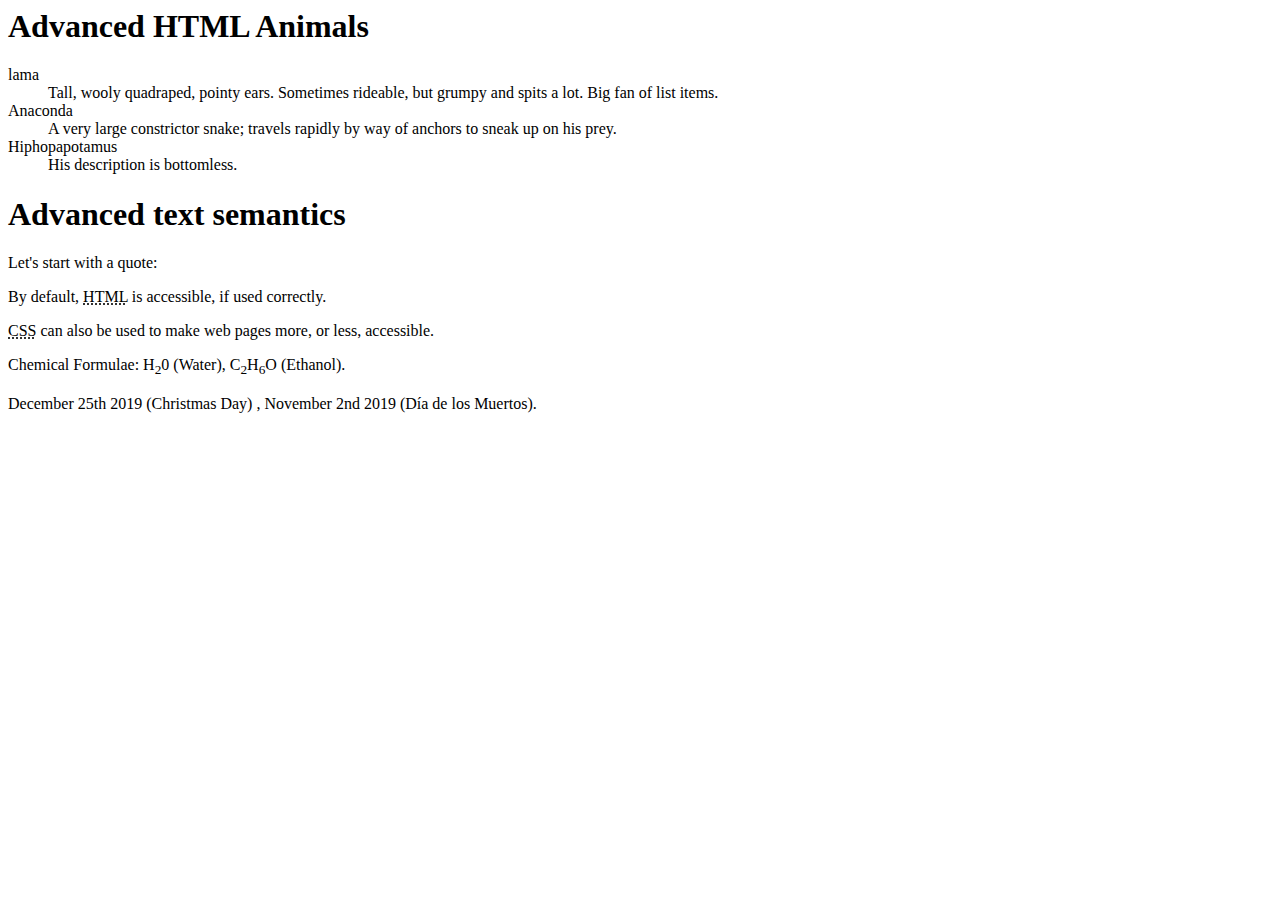
==== animals.html @ cee77f41 "first commit" ====
<html>
    <head>
        <title>Animal</title>
    </head>
    <body>
        <h1>Advanced HTML Animals</h1>
        <dl>
        <dt>lama</dt>
        <dd>Tall, wooly quadraped, pointy ears. Sometimes rideable, but grumpy and spits a lot. Big fan of list items.</dd>
        <dt>Anaconda</dt>
        <dd>A very large constrictor snake; travels rapidly by way of anchors to sneak up on his prey.</dd>
        <dt>Hiphopapotamus</dt>
        <dd>His description is bottomless.</dd>
        </dl>
        <h1>Advanced text semantics</h1>
        <p>Let's start with a quote:</p>
        <p>By default, <abbr title="Hyper text markup language">HTML</abbr> is accessible, if used correctly.</p>
        <p><abbr title="Cascading style sheets">CSS</abbr> can also be used to make web pages more, or less, accessible.</p>
        <p>Chemical Formulae: H<sub>2</sub>0 (Water), C<sub>2</sub>H<sub>6</sub>O (Ethanol).</p>
        <p><time datetime="December 25th 2019">December 25th 2019 (Christmas Day)</time> ,<time datetime="November 2nd 2019"> November 2nd 2019 (Día de los Muertos).</time></p>
    </body>
</html>
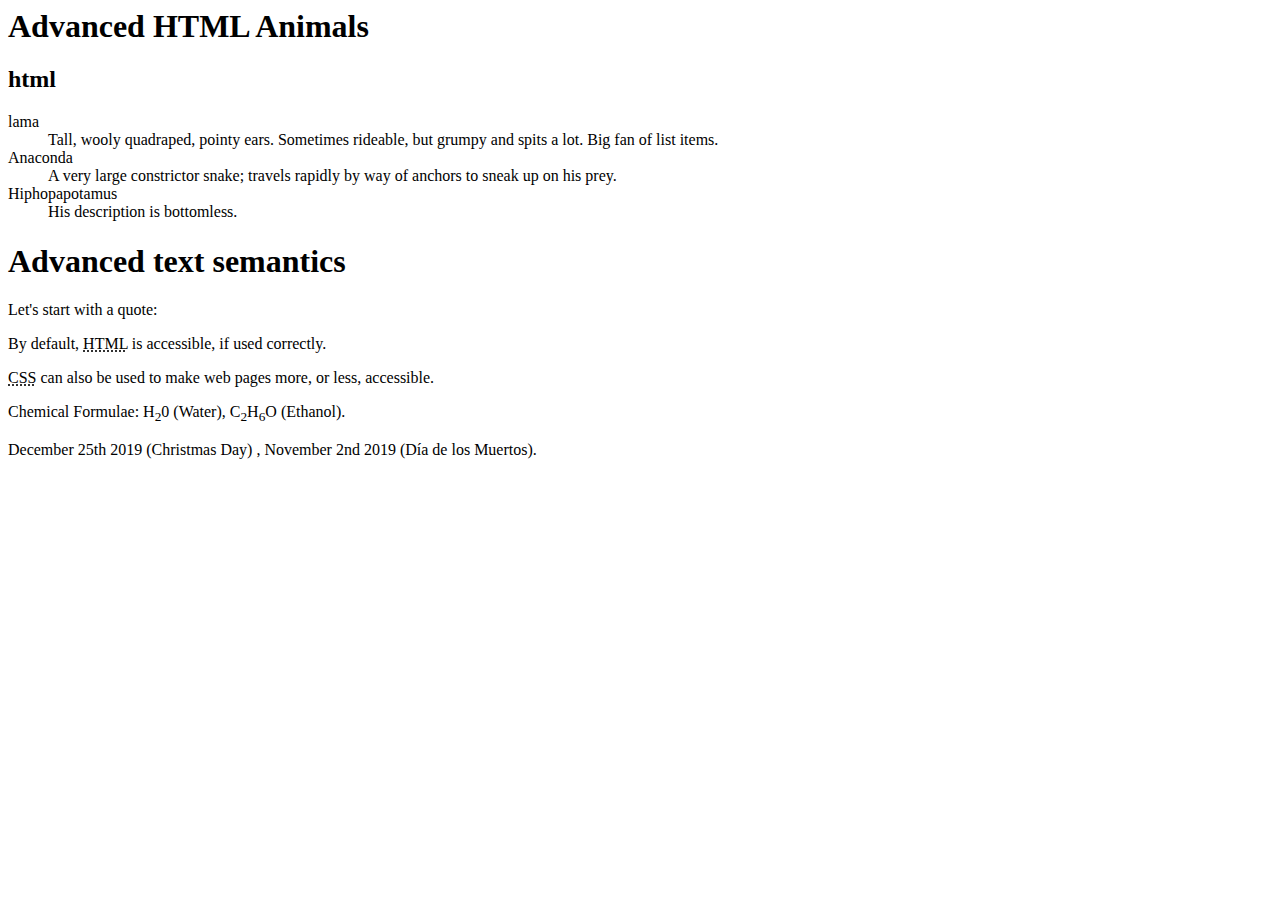
==== commit ba1049f1: "created heading" ====
--- a/animals.html
+++ b/animals.html
@@ -3,7 +3,7 @@
         <title>Animal</title>
     </head>
     <body>
-        <h1>Advanced HTML Animals</h1>
+        <h1>Advanced HTML Animals</h1><h2>html</h2>
         <dl>
         <dt>lama</dt>
         <dd>Tall, wooly quadraped, pointy ears. Sometimes rideable, but grumpy and spits a lot. Big fan of list items.</dd>
